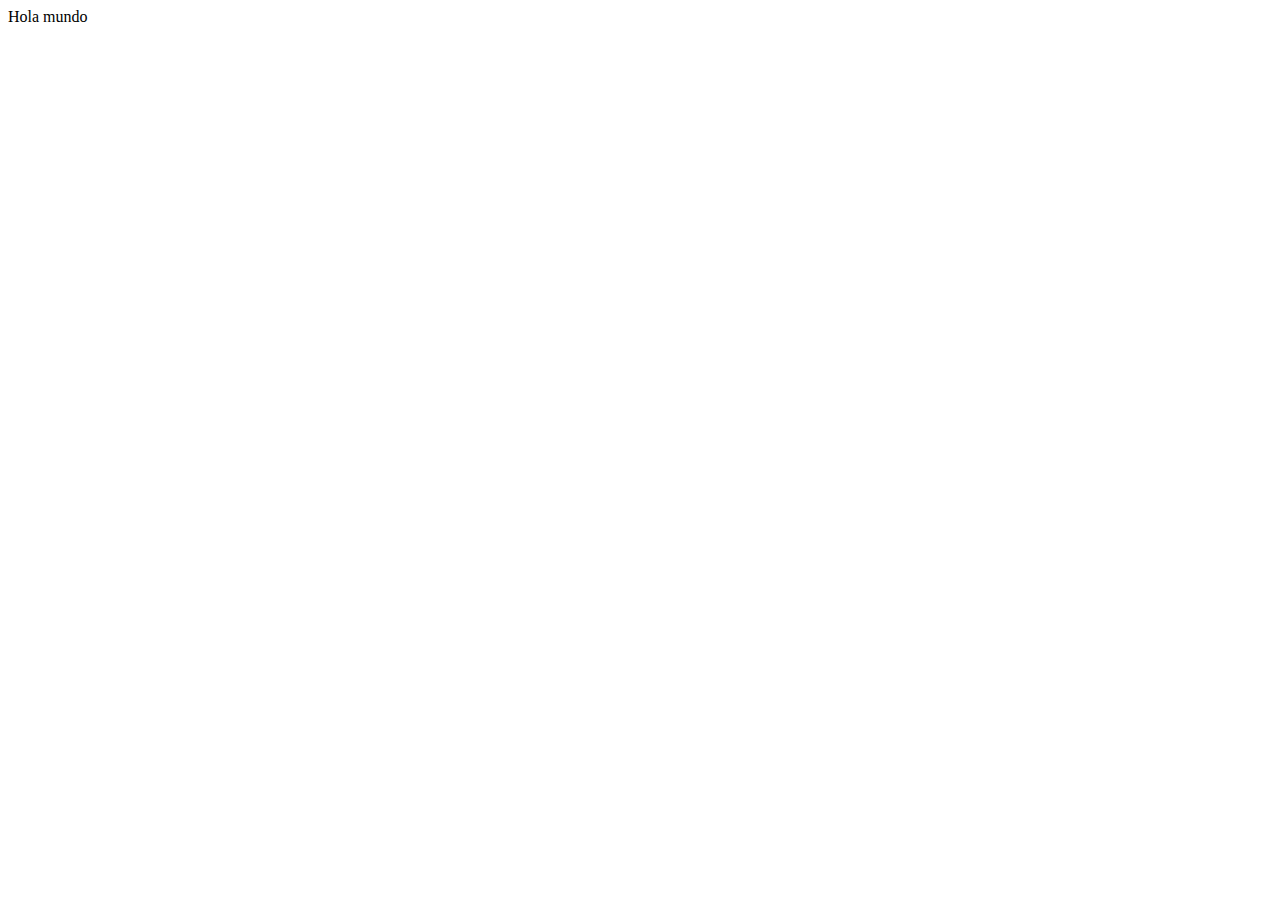
==== src/index.html @ 60860bc5 "Algunos cambios que hice con Ivy" ====
<!DOCTYPE html>
<html>
  <head>
    <meta charset="utf-8">
    <title>Tarjeta de crédito válida</title>
    <link rel="stylesheet" href="style.css" />
  </head>
  <body>
    <header>Hola mundo</header>
    <main></main>
    <footer></footer>
    <script src="index.js" type="module"></script>
  </body>
</html>
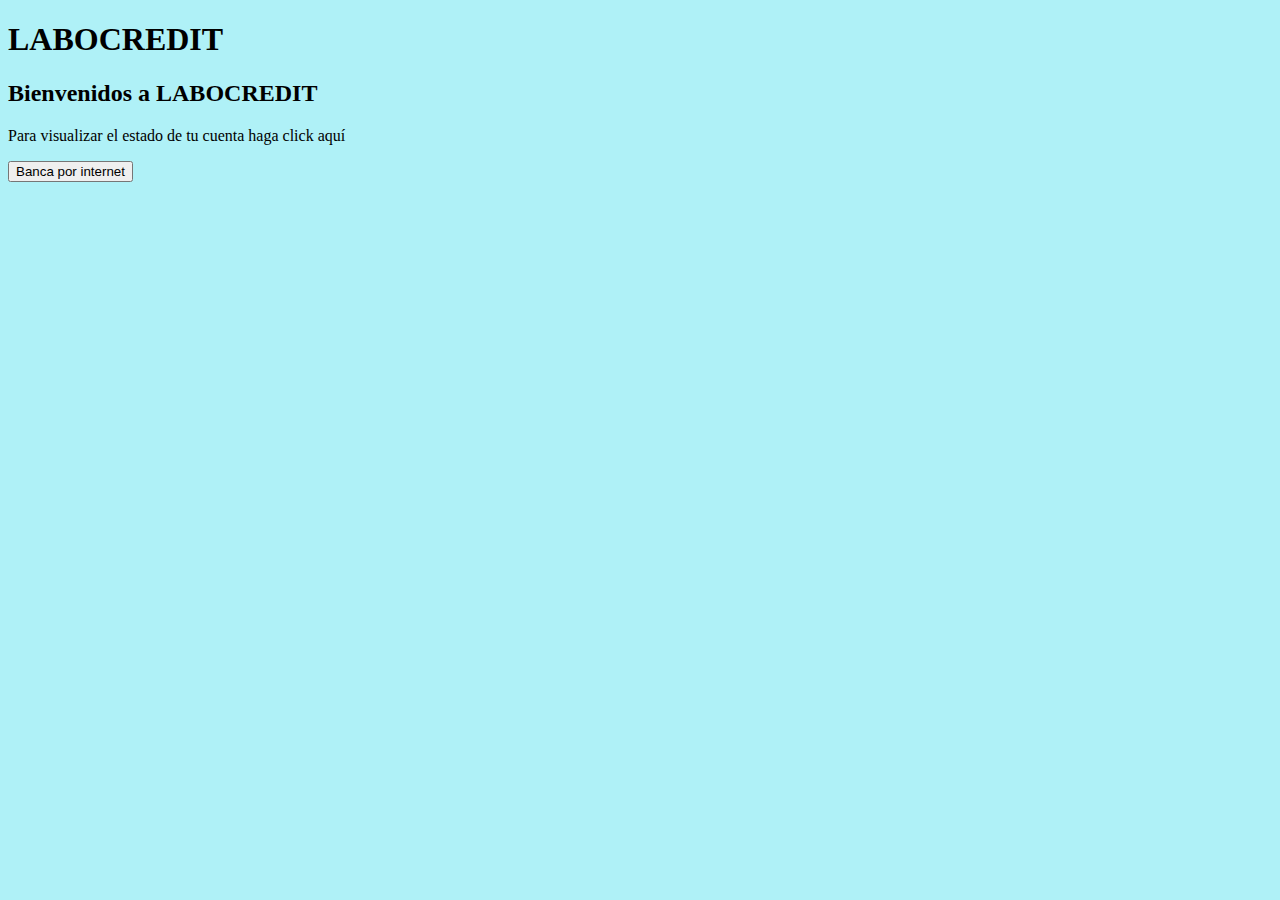
==== commit 9cfd83d6: "Subir al Git hub" ====
--- a/src/index.html
+++ b/src/index.html
@@ -6,9 +6,32 @@
     <link rel="stylesheet" href="style.css" />
   </head>
   <body>
-    <header>Hola mundo</header>
-    <main></main>
-    <footer></footer>
+    <div id="inicio">
+    <h1>LABOCREDIT</h1>
+    <h2>Bienvenidos a LABOCREDIT</h2>
+    <p>Para visualizar el estado de tu cuenta haga click aquí</p>
+    <button id="botonInicio">Banca por internet</button>
+  </div>
+  <div id="validacionDeTarjeta" class="ocultar">
+    <h3>Número de tarjeta</h3>
+    <input id="numbers" type="text"/>
+    <h3>DNI</h3>
+    <input type="text"/>
+    <h3>Clave web</h3>
+    <input type="password"/>
+    <button id="botonIngresar">Ingresar</button>
+  </div>
+  <div id="final" class="ocultar">
+    <h3>Línea de crédito disponible: S/. 1,000.00</h3>
+    <h3>Muchas gracias por utilizar la aplicación</h3>
+    <button id="botonRegresar">Regresar</button>
+  </div>
     <script src="index.js" type="module"></script>
   </body>
 </html>
+
+
+
+
+
+
--- a/src/style.css
+++ b/src/style.css
@@ -0,0 +1,9 @@
+body {
+    background-color: #AFF1F7;
+}
+
+.ocultar{
+    display: none;
+}
+
+
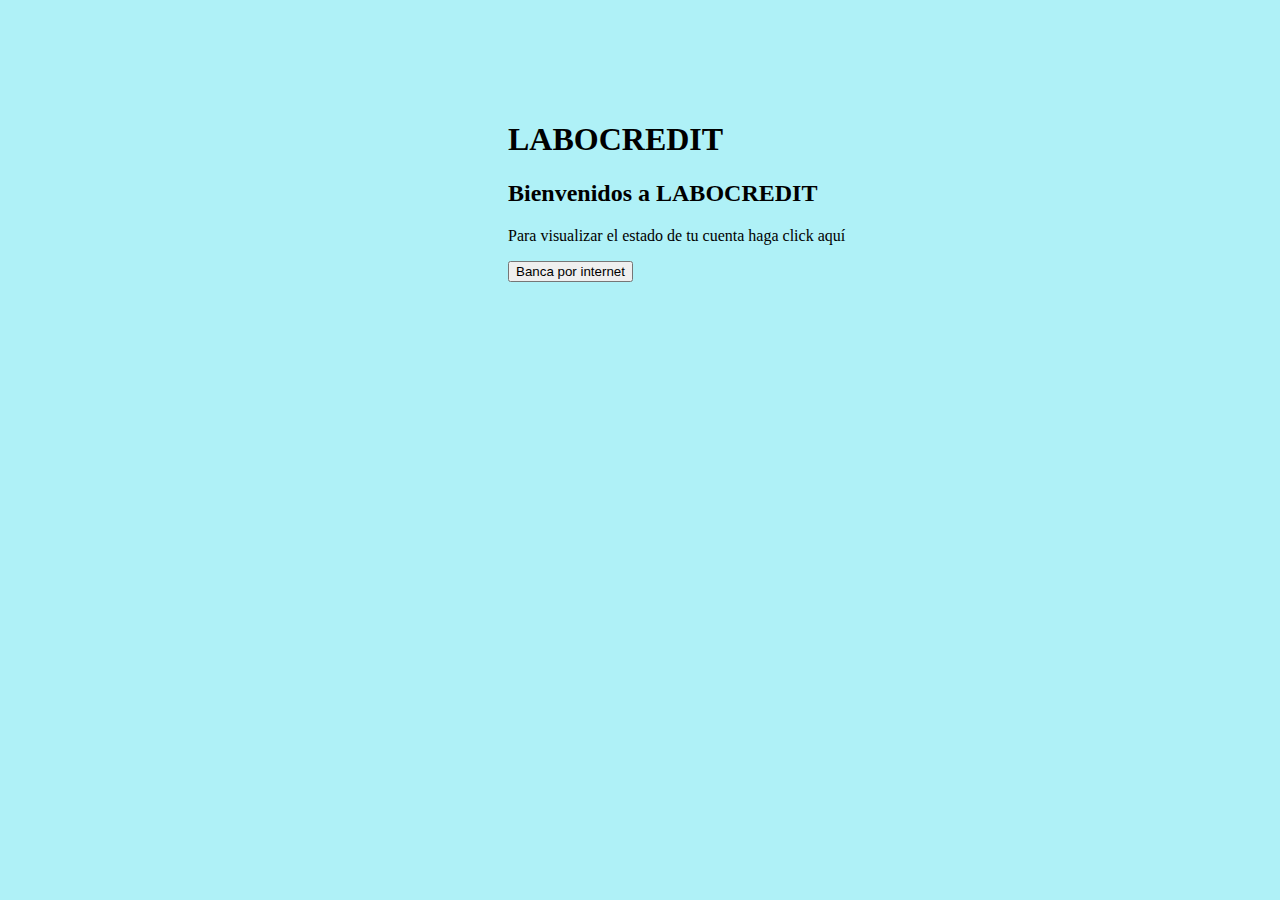
==== commit 066c4305: "Modificaciones del readme" ====
--- a/src/index.html
+++ b/src/index.html
@@ -6,13 +6,13 @@
     <link rel="stylesheet" href="style.css" />
   </head>
   <body>
-    <div id="inicio">
+    <div id="inicio" class="posicion">
     <h1>LABOCREDIT</h1>
     <h2>Bienvenidos a LABOCREDIT</h2>
     <p>Para visualizar el estado de tu cuenta haga click aquí</p>
     <button id="botonInicio">Banca por internet</button>
   </div>
-  <div id="validacionDeTarjeta" class="ocultar">
+  <div id="validacionDeTarjeta" class="ocultar posicion">
     <h3>Número de tarjeta</h3>
     <input id="numbers" type="text"/>
     <h3>DNI</h3>
@@ -21,12 +21,14 @@
     <input type="password"/>
     <button id="botonIngresar">Ingresar</button>
   </div>
-  <div id="final" class="ocultar">
+  <div id="final" class="ocultar posicion">
+    <p id="resultado"></p>
+    
     <h3>Línea de crédito disponible: S/. 1,000.00</h3>
     <h3>Muchas gracias por utilizar la aplicación</h3>
     <button id="botonRegresar">Regresar</button>
   </div>
-    <script src="index.js" type="module"></script>
+  <script src="index.js" type="module"></script>
   </body>
 </html>
 
--- a/src/style.css
+++ b/src/style.css
@@ -6,4 +6,8 @@
     display: none;
 }
 
+.posicion{position: relative;
+    left: 500px;
+    top: 100px;}
 
+
